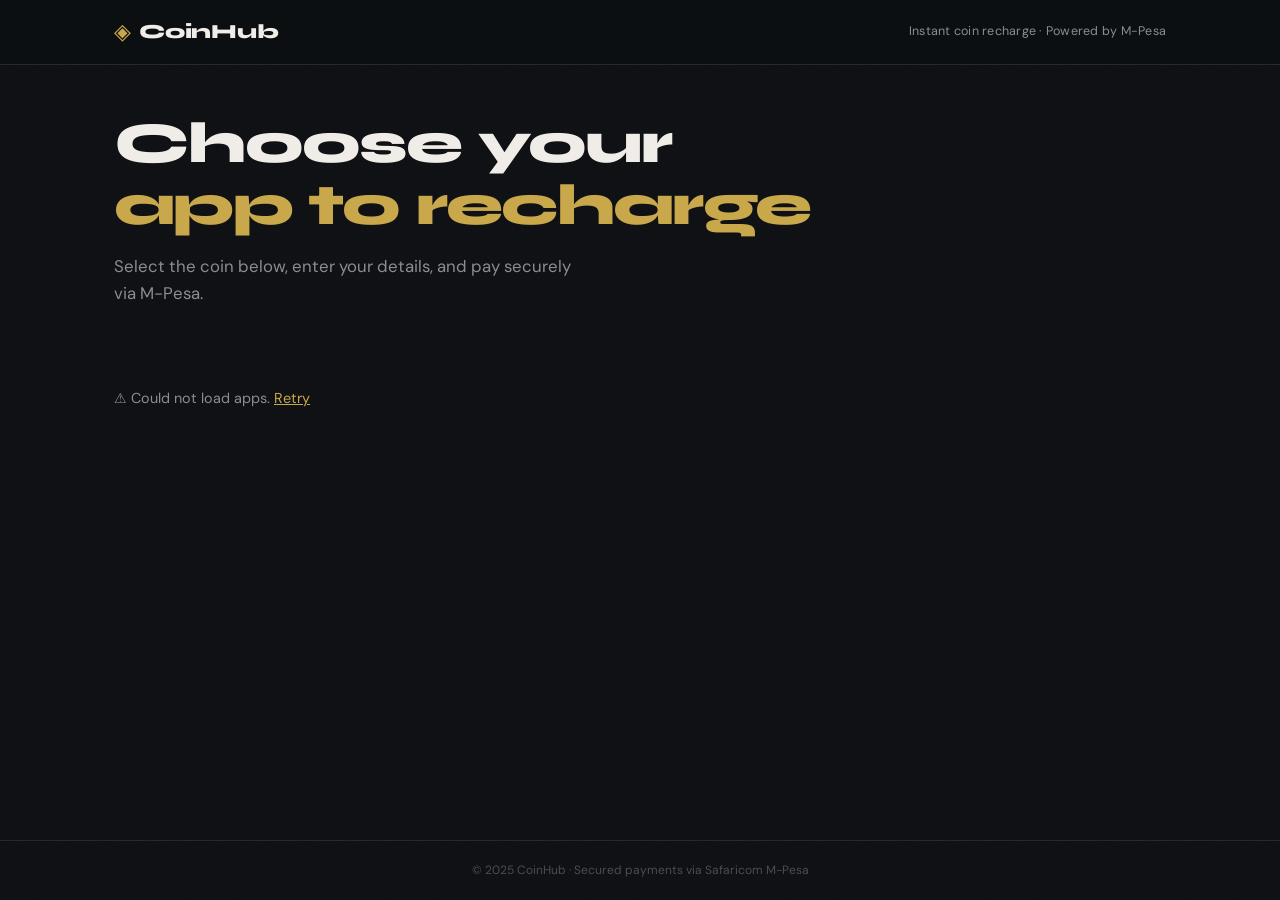
==== frontend/index.html @ 11704c1e "first commit" ====
<!DOCTYPE html>
<html lang="en">
<head>
  <meta charset="UTF-8" />
  <meta name="viewport" content="width=device-width, initial-scale=1.0" />
  <title>CoinHub — Select App</title>
  <link rel="preconnect" href="https://fonts.googleapis.com" />
  <link rel="preconnect" href="https://fonts.gstatic.com" crossorigin />
  <link href="https://fonts.googleapis.com/css2?family=Syne:wght@600;700;800&family=DM+Sans:wght@300;400;500&display=swap" rel="stylesheet" />
  <link rel="stylesheet" href="css/style.css" />
</head>
<body>

  <header class="site-header">
    <div class="header-inner">
      <a href="index.html" class="logo">
        <span class="logo-icon">◈</span>
        <span class="logo-text">CoinHub</span>
      </a>
      <p class="header-tagline">Instant coin recharge · Powered by M-Pesa</p>
    </div>
  </header>

  <main class="main-content">
    <section class="hero">
      <h1 class="hero-title">Choose your<br><em>app to recharge</em></h1>
      <p class="hero-sub">Select the coin below, enter your details, and pay securely via M-Pesa.</p>
    </section>

    <div id="loadingState" class="loading-state">
      <div class="spinner"></div>
      <span>Loading apps…</span>
    </div>

    <div id="errorState" class="error-state hidden">
      <p>⚠ Could not load apps. <a href="#" onclick="loadApps()">Retry</a></p>
    </div>

    <div class="app-grid" id="appGrid"></div>
  </main>

  <footer class="site-footer">
    <p>© 2025 CoinHub · Secured payments via Safaricom M-Pesa</p>
  </footer>

  <script src="js/config.js"></script>
  <script src="js/api.js"></script>
  <script src="js/index.js"></script>
</body>
</html>
---- frontend/css/style.css ----
/* ==========================================================================
   CoinHub — Frontend Styles
   Design direction: refined dark-gold fintech — confident, premium, precise
   ========================================================================== */

/* ── Tokens ──────────────────────────────────────────────────────────────── */
:root {
  --bg:          #0d0f12;
  --bg-card:     #13161b;
  --bg-input:    #1a1e25;
  --border:      #252930;
  --border-focus:#c9a84c;
  --gold:        #c9a84c;
  --gold-light:  #e8c96a;
  --gold-dim:    rgba(201,168,76,0.12);
  --text-primary:#f0ede8;
  --text-muted:  #8a8d94;
  --text-faint:  #4a4d54;
  --green:       #3ecf8e;
  --red:         #f56565;
  --radius-sm:   6px;
  --radius-md:   12px;
  --radius-lg:   20px;
  --shadow-card: 0 8px 40px rgba(0,0,0,0.5);
  --font-display:"Syne", sans-serif;
  --font-body:   "DM Sans", sans-serif;
  --transition:  0.2s ease;
}

/* ── Reset ───────────────────────────────────────────────────────────────── */
*, *::before, *::after { box-sizing: border-box; margin: 0; padding: 0; }
html { font-size: 16px; scroll-behavior: smooth; }

body {
  background: var(--bg);
  color: var(--text-primary);
  font-family: var(--font-body);
  font-weight: 400;
  line-height: 1.6;
  min-height: 100vh;
  display: flex;
  flex-direction: column;
}

/* Subtle noise grain overlay */
body::before {
  content: '';
  position: fixed;
  inset: 0;
  background-image: url("data:image/svg+xml,%3Csvg xmlns='http://www.w3.org/2000/svg' width='200' height='200'%3E%3Cfilter id='n'%3E%3CfeTurbulence type='fractalNoise' baseFrequency='0.9' numOctaves='4' stitchTiles='stitch'/%3E%3C/filter%3E%3Crect width='200' height='200' filter='url(%23n)' opacity='0.03'/%3E%3C/svg%3E");
  pointer-events: none;
  z-index: 0;
}

/* ── Header ──────────────────────────────────────────────────────────────── */
.site-header {
  position: sticky;
  top: 0;
  z-index: 100;
  background: rgba(13,15,18,0.88);
  backdrop-filter: blur(14px);
  border-bottom: 1px solid var(--border);
}

.header-inner {
  max-width: 1100px;
  margin: 0 auto;
  padding: 0 1.5rem;
  height: 64px;
  display: flex;
  align-items: center;
  justify-content: space-between;
  gap: 1rem;
}

.logo {
  display: flex;
  align-items: center;
  gap: 0.5rem;
  text-decoration: none;
}

.logo-icon {
  color: var(--gold);
  font-size: 1.4rem;
  line-height: 1;
}

.logo-text {
  font-family: var(--font-display);
  font-size: 1.25rem;
  font-weight: 800;
  color: var(--text-primary);
  letter-spacing: -0.01em;
}

.header-tagline {
  font-size: 0.78rem;
  color: var(--text-muted);
  letter-spacing: 0.02em;
}

.back-link {
  font-size: 0.85rem;
  color: var(--text-muted);
  text-decoration: none;
  transition: color var(--transition);
}
.back-link:hover { color: var(--gold); }

/* ── Main layout ─────────────────────────────────────────────────────────── */
.main-content {
  flex: 1;
  max-width: 1100px;
  width: 100%;
  margin: 0 auto;
  padding: 3rem 1.5rem 4rem;
  position: relative;
  z-index: 1;
}

.recharge-main {
  max-width: 560px;
}

/* ── Hero ────────────────────────────────────────────────────────────────── */
.hero { margin-bottom: 3rem; }

.hero-title {
  font-family: var(--font-display);
  font-size: clamp(2.4rem, 5vw, 3.6rem);
  font-weight: 800;
  line-height: 1.08;
  letter-spacing: -0.03em;
  color: var(--text-primary);
}

.hero-title em {
  font-style: normal;
  color: var(--gold);
}

.hero-sub {
  margin-top: 1rem;
  font-size: 1.05rem;
  color: var(--text-muted);
  max-width: 480px;
}

/* ── Loading & Error states ──────────────────────────────────────────────── */
.loading-state, .error-state {
  display: flex;
  align-items: center;
  gap: 0.75rem;
  color: var(--text-muted);
  font-size: 0.9rem;
  padding: 2rem 0;
}

.spinner {
  width: 20px;
  height: 20px;
  border: 2px solid var(--border);
  border-top-color: var(--gold);
  border-radius: 50%;
  animation: spin 0.7s linear infinite;
  flex-shrink: 0;
}

@keyframes spin { to { transform: rotate(360deg); } }

.error-state a {
  color: var(--gold);
  text-decoration: underline;
  cursor: pointer;
}

.hidden { display: none !important; }

/* ── App Grid ────────────────────────────────────────────────────────────── */
.app-grid {
  display: grid;
  grid-template-columns: repeat(auto-fill, minmax(160px, 1fr));
  gap: 1rem;
}

.app-card {
  background: var(--bg-card);
  border: 1px solid var(--border);
  border-radius: var(--radius-md);
  padding: 1.5rem 1rem 1.25rem;
  cursor: pointer;
  text-align: center;
  text-decoration: none;
  color: var(--text-primary);
  transition: border-color var(--transition), transform var(--transition), box-shadow var(--transition);
  display: flex;
  flex-direction: column;
  align-items: center;
  gap: 0.75rem;
}

.app-card:hover {
  border-color: var(--gold);
  transform: translateY(-3px);
  box-shadow: 0 12px 32px rgba(201,168,76,0.12);
}

.app-card-img {
  width: 68px;
  height: 68px;
  object-fit: contain;
  border-radius: var(--radius-sm);
}

.app-card-img-placeholder {
  width: 68px;
  height: 68px;
  background: var(--gold-dim);
  border-radius: var(--radius-sm);
  display: flex;
  align-items: center;
  justify-content: center;
  font-family: var(--font-display);
  font-size: 1.6rem;
  font-weight: 800;
  color: var(--gold);
}

.app-card-name {
  font-family: var(--font-display);
  font-size: 0.9rem;
  font-weight: 700;
  letter-spacing: -0.01em;
}

.app-card-rate {
  font-size: 0.72rem;
  color: var(--text-muted);
}

/* ── App Identity Strip ──────────────────────────────────────────────────── */
.app-identity {
  background: var(--bg-card);
  border: 1px solid var(--border);
  border-radius: var(--radius-md);
  padding: 1.25rem 1.5rem;
  margin-bottom: 1.5rem;
}

.app-identity-inner {
  display: flex;
  align-items: center;
  gap: 1rem;
}

.app-identity-icon {
  width: 52px;
  height: 52px;
  object-fit: contain;
  border-radius: var(--radius-sm);
}

.app-identity-label {
  font-size: 0.72rem;
  color: var(--text-muted);
  text-transform: uppercase;
  letter-spacing: 0.08em;
  margin-bottom: 0.15rem;
}

.app-identity-name {
  font-family: var(--font-display);
  font-size: 1.35rem;
  font-weight: 700;
  letter-spacing: -0.02em;
}

/* ── Form Card ───────────────────────────────────────────────────────────── */
.form-card {
  background: var(--bg-card);
  border: 1px solid var(--border);
  border-radius: var(--radius-lg);
  padding: 2rem;
  box-shadow: var(--shadow-card);
}

/* ── Steps indicator ─────────────────────────────────────────────────────── */
.steps {
  display: flex;
  align-items: center;
  gap: 0;
  margin-bottom: 2.5rem;
}

.step {
  display: flex;
  flex-direction: column;
  align-items: center;
  gap: 0.3rem;
  flex-shrink: 0;
}

.step-num {
  width: 32px;
  height: 32px;
  border-radius: 50%;
  border: 2px solid var(--border);
  display: flex;
  align-items: center;
  justify-content: center;
  font-size: 0.8rem;
  font-weight: 600;
  color: var(--text-faint);
  transition: all var(--transition);
}

.step.active .step-num {
  border-color: var(--gold);
  background: var(--gold);
  color: #000;
}

.step.done .step-num {
  border-color: var(--green);
  background: var(--green);
  color: #000;
}

.step-label {
  font-size: 0.7rem;
  color: var(--text-faint);
  transition: color var(--transition);
}

.step.active .step-label { color: var(--gold); }
.step.done .step-label   { color: var(--green); }

.step-line {
  flex: 1;
  height: 2px;
  background: var(--border);
  margin-bottom: 1.25rem;
  transition: background var(--transition);
}

.step-line.done { background: var(--green); }

/* ── Fields ──────────────────────────────────────────────────────────────── */
.field-group {
  margin-bottom: 1.5rem;
}

.field-label {
  display: block;
  font-size: 0.82rem;
  font-weight: 500;
  color: var(--text-muted);
  text-transform: uppercase;
  letter-spacing: 0.06em;
  margin-bottom: 0.5rem;
}

.field-input {
  width: 100%;
  background: var(--bg-input);
  border: 1.5px solid var(--border);
  border-radius: var(--radius-sm);
  color: var(--text-primary);
  font-family: var(--font-body);
  font-size: 1rem;
  padding: 0.75rem 1rem;
  transition: border-color var(--transition), box-shadow var(--transition);
  outline: none;
}

.field-input::placeholder { color: var(--text-faint); }

.field-input:focus {
  border-color: var(--border-focus);
  box-shadow: 0 0 0 3px rgba(201,168,76,0.12);
}

.field-hint {
  margin-top: 0.4rem;
  font-size: 0.75rem;
  color: var(--text-faint);
}

/* Phone input */
.phone-input-wrap {
  display: flex;
  align-items: stretch;
}

.phone-prefix {
  background: var(--bg-input);
  border: 1.5px solid var(--border);
  border-right: none;
  border-radius: var(--radius-sm) 0 0 var(--radius-sm);
  padding: 0.75rem 0.9rem;
  color: var(--text-muted);
  font-size: 0.95rem;
  white-space: nowrap;
}

.phone-field {
  border-radius: 0 var(--radius-sm) var(--radius-sm) 0;
}

/* ── KES Preview ─────────────────────────────────────────────────────────── */
.kes-preview {
  background: var(--gold-dim);
  border: 1px solid rgba(201,168,76,0.3);
  border-radius: var(--radius-md);
  padding: 1.25rem 1.5rem;
  display: flex;
  align-items: center;
  justify-content: space-between;
  margin-bottom: 1.75rem;
}

.kes-preview-label {
  font-size: 0.8rem;
  color: var(--gold-light);
  text-transform: uppercase;
  letter-spacing: 0.06em;
}

.kes-preview-amount {
  display: flex;
  align-items: baseline;
  gap: 0.3rem;
}

.kes-currency {
  font-size: 0.9rem;
  color: var(--gold);
  font-weight: 500;
}

#kesAmount {
  font-family: var(--font-display);
  font-size: 2rem;
  font-weight: 700;
  color: var(--gold-light);
  letter-spacing: -0.03em;
}

/* ── Buttons ─────────────────────────────────────────────────────────────── */
.btn-primary {
  display: inline-flex;
  align-items: center;
  justify-content: center;
  gap: 0.5rem;
  width: 100%;
  background: var(--gold);
  color: #000;
  font-family: var(--font-display);
  font-size: 0.95rem;
  font-weight: 700;
  letter-spacing: 0.01em;
  border: none;
  border-radius: var(--radius-sm);
  padding: 0.9rem 1.5rem;
  cursor: pointer;
  text-decoration: none;
  transition: background var(--transition), transform var(--transition), opacity var(--transition);
}

.btn-primary:hover:not(:disabled) {
  background: var(--gold-light);
  transform: translateY(-1px);
}

.btn-primary:disabled {
  opacity: 0.35;
  cursor: not-allowed;
}

.btn-ghost {
  display: inline-flex;
  align-items: center;
  justify-content: center;
  background: transparent;
  border: 1.5px solid var(--border);
  color: var(--text-muted);
  font-family: var(--font-body);
  font-size: 0.9rem;
  border-radius: var(--radius-sm);
  padding: 0.85rem 1.5rem;
  cursor: pointer;
  transition: border-color var(--transition), color var(--transition);
}

.btn-ghost:hover {
  border-color: var(--text-muted);
  color: var(--text-primary);
}

.btn-row {
  display: flex;
  gap: 0.75rem;
  margin-top: 1.5rem;
}

.btn-row .btn-ghost { flex: 0 0 auto; }
.btn-row .btn-primary { flex: 1; }

.btn-arrow { font-size: 1rem; }

/* ── Step panels ─────────────────────────────────────────────────────────── */
.step-panel {
  animation: fadeUp 0.25s ease both;
}

@keyframes fadeUp {
  from { opacity: 0; transform: translateY(8px); }
  to   { opacity: 1; transform: translateY(0); }
}

/* ── Confirm card ────────────────────────────────────────────────────────── */
.confirm-card {
  background: var(--bg-input);
  border: 1px solid var(--border);
  border-radius: var(--radius-md);
  padding: 1.5rem;
  margin-bottom: 1.25rem;
}

.confirm-title {
  font-family: var(--font-display);
  font-size: 1rem;
  font-weight: 700;
  margin-bottom: 1.25rem;
  color: var(--text-muted);
  text-transform: uppercase;
  letter-spacing: 0.05em;
}

.confirm-list {
  display: flex;
  flex-direction: column;
  gap: 0.75rem;
}

.confirm-row {
  display: flex;
  justify-content: space-between;
  align-items: baseline;
  gap: 1rem;
  font-size: 0.9rem;
  border-bottom: 1px solid var(--border);
  padding-bottom: 0.75rem;
}

.confirm-row:last-child { border-bottom: none; padding-bottom: 0; }

.confirm-row dt {
  color: var(--text-muted);
  flex-shrink: 0;
}

.confirm-row dd {
  font-weight: 500;
  text-align: right;
}

.confirm-row--total dt,
.confirm-row--total dd {
  font-family: var(--font-display);
  font-size: 1.1rem;
  font-weight: 700;
  color: var(--gold-light);
}

.confirm-notice {
  font-size: 0.82rem;
  color: var(--text-muted);
  background: rgba(62,207,142,0.07);
  border: 1px solid rgba(62,207,142,0.2);
  border-radius: var(--radius-sm);
  padding: 0.75rem 1rem;
}

/* ── Result states ───────────────────────────────────────────────────────── */
.result-state {
  text-align: center;
  padding: 1.5rem 0;
}

.result-state h3 {
  font-family: var(--font-display);
  font-size: 1.5rem;
  font-weight: 700;
  margin: 1rem 0 0.5rem;
}

.result-state p {
  color: var(--text-muted);
  font-size: 0.9rem;
  max-width: 320px;
  margin: 0 auto;
}

.result-icon {
  width: 72px;
  height: 72px;
  border-radius: 50%;
  display: flex;
  align-items: center;
  justify-content: center;
  font-size: 1.8rem;
  margin: 0 auto;
}

.result-icon--spin {
  border: 3px solid var(--border);
  border-top-color: var(--gold);
  animation: spin 1s linear infinite;
  color: transparent;
}

.result-icon--success {
  background: rgba(62,207,142,0.12);
  border: 2px solid var(--green);
  color: var(--green);
}

.result-icon--fail {
  background: rgba(245,101,101,0.12);
  border: 2px solid var(--red);
  color: var(--red);
}

/* Poll progress bar */
.poll-bar {
  height: 3px;
  background: var(--border);
  border-radius: 99px;
  margin: 1.5rem auto 0.75rem;
  max-width: 280px;
  overflow: hidden;
}

.poll-bar-fill {
  height: 100%;
  width: 0%;
  background: var(--gold);
  border-radius: 99px;
  transition: width 2s linear;
}

.poll-hint {
  font-size: 0.75rem;
  color: var(--text-faint);
}

/* ── Footer ──────────────────────────────────────────────────────────────── */
.site-footer {
  border-top: 1px solid var(--border);
  padding: 1.25rem 1.5rem;
  text-align: center;
  font-size: 0.75rem;
  color: var(--text-faint);
  position: relative;
  z-index: 1;
}

/* ── Responsive ──────────────────────────────────────────────────────────── */
@media (max-width: 600px) {
  .main-content { padding: 2rem 1rem 3rem; }
  .form-card { padding: 1.5rem 1.25rem; }
  .app-grid { grid-template-columns: repeat(3, 1fr); gap: 0.65rem; }
  .app-card { padding: 1rem 0.6rem; }
  .app-card-img { width: 52px; height: 52px; }
  .hero-title { font-size: 2.2rem; }
  .header-tagline { display: none; }
}

@media (max-width: 380px) {
  .app-grid { grid-template-columns: repeat(2, 1fr); }
}
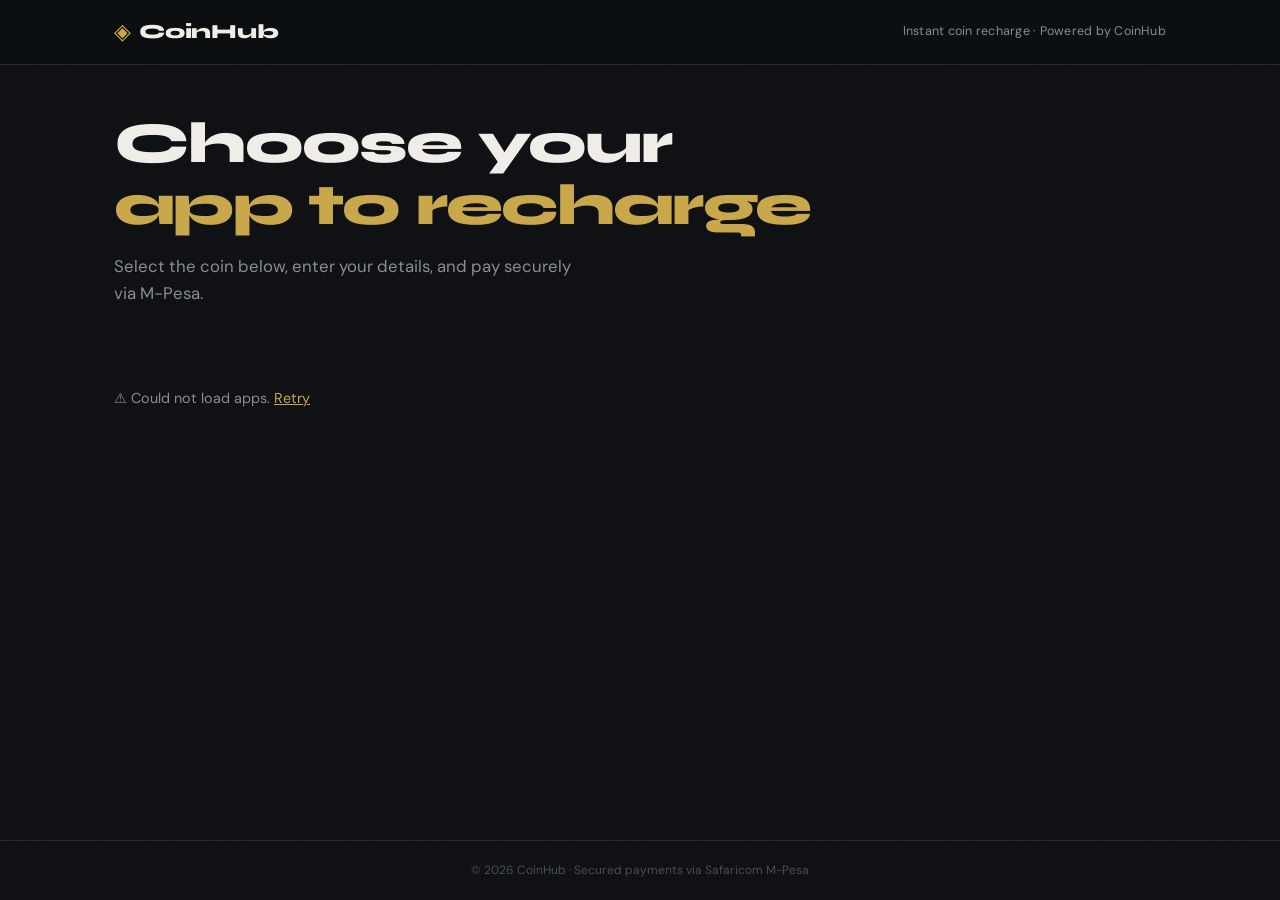
==== commit 895cead7: "fix: edit orders db table & User ID input" ====
--- a/frontend/index.html
+++ b/frontend/index.html
@@ -17,7 +17,7 @@
         <span class="logo-icon">◈</span>
         <span class="logo-text">CoinHub</span>
       </a>
-      <p class="header-tagline">Instant coin recharge · Powered by M-Pesa</p>
+      <p class="header-tagline">Instant coin recharge · Powered by CoinHub</p>
     </div>
   </header>
 
@@ -40,7 +40,7 @@
   </main>
 
   <footer class="site-footer">
-    <p>© 2025 CoinHub · Secured payments via Safaricom M-Pesa</p>
+    <p>© 2026 CoinHub · Secured payments via Safaricom M-Pesa</p>
   </footer>
 
   <script src="js/config.js"></script>
